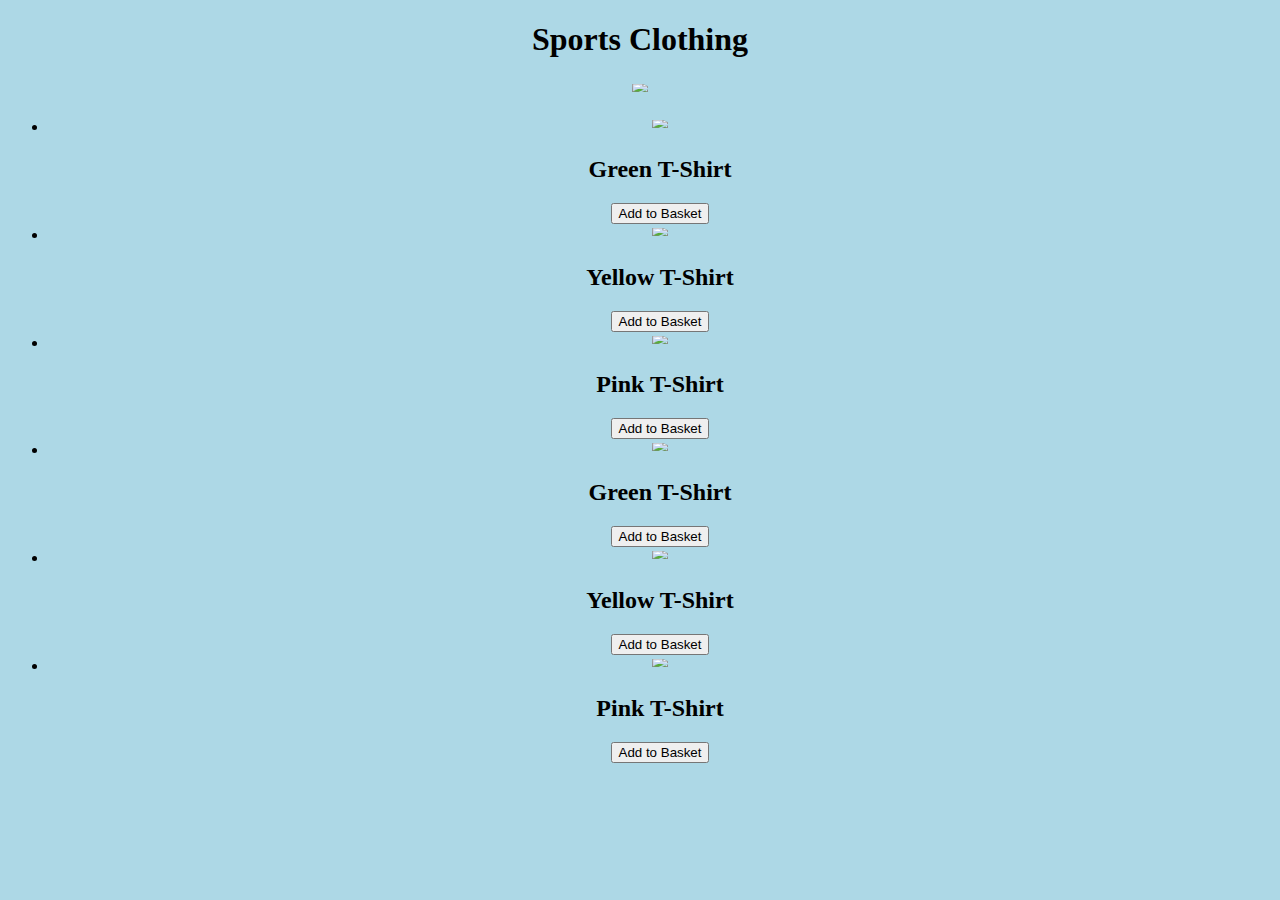
==== css animations/basket.html @ 0f957dcb "added basket.html" ====
<!DOCTYPE html>
<head>
  <title>Basket Example</title>
  <link href="style.css" rel="stylesheet" type="text/css">
  <script src="https://code.jquery.com/jquery-1.12.3.min.js" integrity="sha256-aaODHAgvwQW1bFOGXMeX+pC4PZIPsvn2h1sArYOhgXQ=" crossorigin="anonymous"></script>
</head>
<body class="basket">
  <header>
    <h1>Sports Clothing</h1>
    <div class="basket-icon"><img src="img/basket.png"></div>
  </header>
  <ul class="products">
    <li>
      <img src="img/t-1.jpg">
      <h2>Green T-Shirt</h2>
      <button>Add to Basket</button>
    </li>
    <li>
      <img src="img/t-2.jpg">
      <h2>Yellow T-Shirt</h2>
      <button>Add to Basket</button>
    </li>
    <li>
      <img src="img/t-3.jpg">
      <h2>Pink T-Shirt</h2>
      <button>Add to Basket</button>
    </li>
    <li>
      <img src="img/t-1.jpg">
      <h2>Green T-Shirt</h2>
      <button>Add to Basket</button>
    </li>
    <li>
      <img src="img/t-2.jpg">
      <h2>Yellow T-Shirt</h2>
      <button>Add to Basket</button>
    </li>
    <li>
      <img src="img/t-3.jpg">
      <h2>Pink T-Shirt</h2>
      <button>Add to Basket</button>
    </li>
  </ul>
  <script>
    
  </script>
</body>
---- css animations/style.css ----
body{
    background: lightblue;
    text-align: center;
}

.wrapper{
    width: 50%;
    padding: 20px;
    box-sizing: border-box;    
}

img{

 /* !transform   */
    transform: translate(-200px , 200px);
    /* transform: translateX(200px); */
    /* transform: translateY(200px); *    
    /* ! scale */
     /* transform:scaleX(1); */
    /* transform:scaleY(2.5); */
    transform: scale(1 , 0.5);  

    /*! rotate */
    /* transform:rotateX(60deg);
    transform:rotateY(0deg);
    transform:rotateZ(90deg); */
} 

 .circle{
    width:100px;
    padding: 50px 0;
    line-height: 0;
    margin: 60px auto;
    background: pink;
    color: white;
    border-radius:50px;
    cursor:pointer;
    transition: background 1s , transform 0.5s 1s;
}

.circle:hover {
  background:salmon;
transform: rotate(360deg);
}
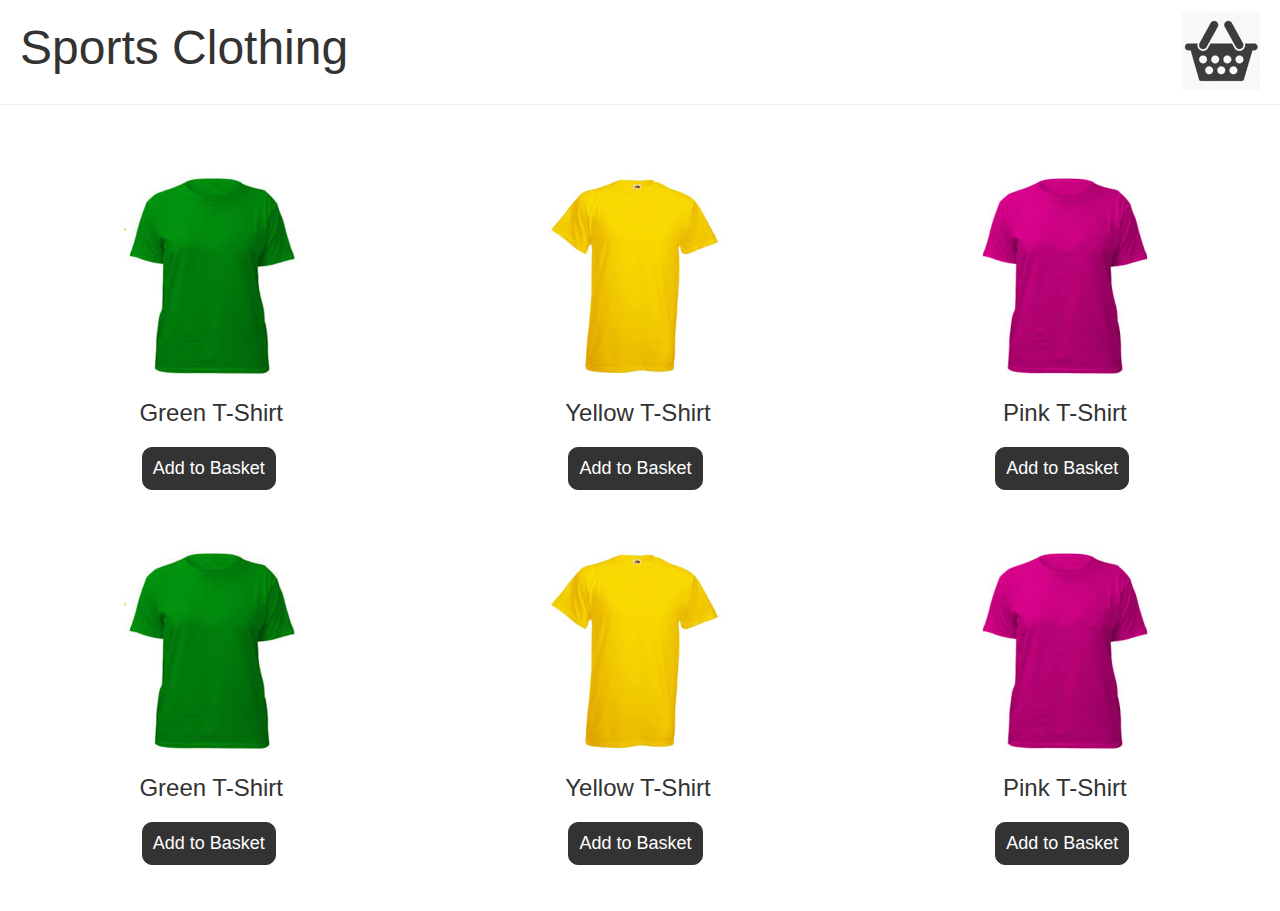
==== commit 1a387c5a: "chenge file" ====
--- a/css animations/basket.html
+++ b/css animations/basket.html
@@ -1,42 +1,42 @@
 <!DOCTYPE html>
 <head>
   <title>Basket Example</title>
-  <link href="style.css" rel="stylesheet" type="text/css">
+  <link href="Pop up & basket.css" rel="stylesheet" type="text/css">
   <script src="https://code.jquery.com/jquery-1.12.3.min.js" integrity="sha256-aaODHAgvwQW1bFOGXMeX+pC4PZIPsvn2h1sArYOhgXQ=" crossorigin="anonymous"></script>
 </head>
 <body class="basket">
   <header>
     <h1>Sports Clothing</h1>
-    <div class="basket-icon"><img src="img/basket.png"></div>
+    <div class="basket-icon"><img src="mario-examples -img/basket.jpg"></div>
   </header>
   <ul class="products">
     <li>
-      <img src="img/t-1.jpg">
+      <img src="mario-examples -img/t-1.jpg">
       <h2>Green T-Shirt</h2>
       <button>Add to Basket</button>
     </li>
     <li>
-      <img src="img/t-2.jpg">
+      <img src="mario-examples -img/t-2.jpg">
       <h2>Yellow T-Shirt</h2>
       <button>Add to Basket</button>
     </li>
     <li>
-      <img src="img/t-3.jpg">
+      <img src="mario-examples -img/t-3.jpg">
       <h2>Pink T-Shirt</h2>
       <button>Add to Basket</button>
     </li>
     <li>
-      <img src="img/t-1.jpg">
+      <img src="mario-examples -img/t-1.jpg">
       <h2>Green T-Shirt</h2>
       <button>Add to Basket</button>
     </li>
     <li>
-      <img src="img/t-2.jpg">
+      <img src="mario-examples -img/t-2.jpg">
       <h2>Yellow T-Shirt</h2>
       <button>Add to Basket</button>
     </li>
     <li>
-      <img src="img/t-3.jpg">
+      <img src="mario-examples -img/t-3.jpg">
       <h2>Pink T-Shirt</h2>
       <button>Add to Basket</button>
     </li>
--- a/css animations/Pop up & basket.css
+++ b/css animations/Pop up & basket.css
@@ -0,0 +1,108 @@
+body{margin: 0; position: relative;}
+body.pop-up{background: #222;}
+*{
+  font-family: Calibri, sans-serif; 
+  font-weight: normal;
+  color: #333;
+}
+h1{
+  font-size: 48px;
+  margin: 10px 0;
+}
+p{
+  margin-bottom: 40px;
+}
+#pop-up{
+  position: relative; 
+  top: 200px; 
+  width: 500px; 
+  margin: 0 auto; 
+  text-align: center;
+}
+#pop-up .container{
+  background: #f0e4d4; 
+  padding: 30px; 
+  position: absolute; 
+  top: 50px; 
+  width: 100%; 
+  box-sizing: border-box;
+}
+#pop-up input{
+  padding: 10px;
+  border: 0;
+  border-radius: 10px 0 0 10px;
+  border: 1px solid #333;
+  font-size: 18px;
+}
+button{
+  padding: 10px;
+  border: 0;
+  color: #fff;
+  background: #333;
+  margin-left: -5px;
+  margin-left: -5px;
+  border-radius: 0 10px 10px 0;
+  border: 1px solid #333;
+  font-size: 18px;
+}
+.cross{
+  position: absolute;
+  top: 10px;
+  left: 10px;
+  background: #555;
+  color: #ddd;
+  font-weight: bold;
+  width: 22px;
+  height: 22px;
+  text-align: center;
+  border-radius: 11px;
+}
+
+#pop-up{
+    top: -400px;
+animation: drop 0.5s ease forwards;
+}
+
+@keyframes drop{
+    0%{opacity:0}
+    70%{transform: translateY(700px)}
+    100%{transform: translateY(650px); opacity: 1;}
+}
+
+
+
+
+
+header{
+  padding: 10px 20px;
+  border-bottom: 1px solid #eee;
+  background: #fff;
+}
+header:after{
+  display: block;
+  content: "";
+  clear: both;
+}
+.basket ul{
+  padding: 0;
+  margin-top: 40px;
+}
+.basket li{
+  display: inline-block;
+  list-style-type: none;
+  width: 30%;
+  margin: 30px 1.5%;
+  text-align: center;
+}
+.basket button{
+  border-radius: 10px;
+  cursor: pointer;
+}
+.basket header div{
+  float: right;
+  position: relative;
+  z-index: 1;
+}
+.basket header h1{
+  float: left;
+}
